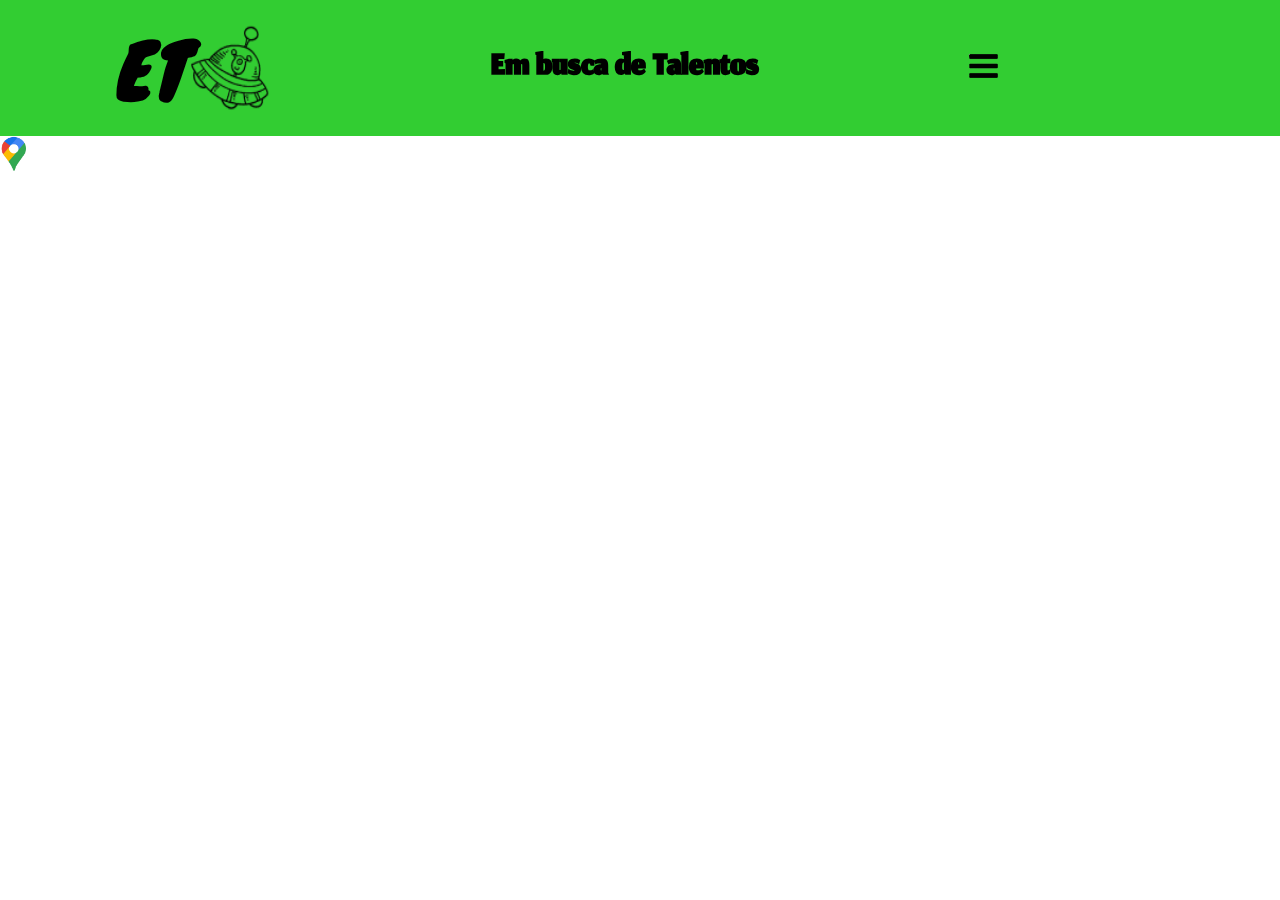
==== doacao.html @ a73eb96c "gerg" ====
<!DOCTYPE html>
<html lang="pt">

<head>
    <meta charset="UTF-8">
    <meta name="viewport" content="width=device-width, initial-scale=1.0">
    <title>em Busca de Talentos</title>
    <link rel="stylesheet" href="style.css">
</head>

<body>

    <header class="Cor">
        <div class="Et">
            <h2>ET</h2>
            <img class="img-et" src="et-removebg-preview 1.png" alt="Et">
        </div>
        <div class="Titulo">
            <h2>Em busca de Talentos</h2>
        </div>

        <input type="checkbox" id="menu" class="caixa">
        <label for="menu">
            <h3 class="texto"></h3>
            <img class="Barras" src="images-removebg-preview.png" alt="barras">
        </label>
        <ul class="lista">
            <li class="lista-item"> <a href="#">Sobre Nós</a></li>
            <li class="lista-item"> <a href="index.html">inicio</a> </li>
            <li class="lista-item"> <a href="#">doação</a></li>
        </ul>
    </header>
           
    <div>
        <a
            href="https://www.google.com.br/maps/place/Col%C3%A9gio+Estadual+do+Paran%C3%A1/@-25.4261927,-49.2673192,17.25z/data=!4m6!3m5!1s0x94dce416950f8e93:0x2d3ec1ab7018a1d4!8m2!3d-25.4233335!4d-49.2668191!16s%2Fg%2F122j3rb1?entry=ttu"><img
                class="Outra-img" src="maps-removebg-preview.png" alt="logo maps"></a>
    </div>

</body>

</html>
---- style.css ----
@import url('https://fonts.googleapis.com/css2?family=Jomhuria&display=swap');
@import url('https://fonts.googleapis.com/css2?family=Jomhuria&family=Knewave&display=swap');
@import url('https://fonts.googleapis.com/css2?family=ABeeZee:ital@0;1&family=Jomhuria&family=Knewave&display=swap');
 
.Titulo {
    font-size: 145%;
    font-family: "Jomhuria", serif;
    font-weight: 1000;
    font-style: normal;
   
 
}


.Cor {
    background-color: limegreen;
 display: flex;
    align-items: center;
    justify-content: space-around;
}

.Objetivo{
    margin-left: 1%;
}
.Paragrafo{
    margin-left: 50px;
}
.Et{
    font-family: "Knewave", system-ui;
    font-weight: 400;
    font-style: normal;
    display: flex;
    font-size: 200%;
    align-items: center;

}

h2{
    margin: 0;
}
.img-et{
   
    width: 50% ;
    height: 50%;
}

.Barras{
    width: 15%;

}


.Indiano{
    display: grid;
    grid-template-columns: 50% 50%;
}
.img-indiano{
    width: 100%;
}
.Espaço{
    margin-left: 25px;
}
h3{
    font-family: "ABeeZee", sans-serif;
  font-weight: 400;
  font-style: normal;
}
.Outra-img{
    width: 2%;
}
*{
    margin: 0;
}
header{
    display: flex;
align-items: center;
padding: 12px;
justify-content: space-around;
background-color:  rgb(2, 107, 2);
color: black;
position: relative;
}
ul li{
    list-style: none;
}
.texto{
    color: black;
}
a{
    color: white;
    text-decoration: none;
}
.lista{
    display: none;
    position: absolute;
    top: 100%;
    background-color:rgb(2, 107, 2) ;
    width: 100%;
    padding: 12px 0;
    text-align: center;
} 
.caixa:checked ~.lista{
    display: block;
}
#menu{
    display: none;
}
.lista-item{
    padding: 12px 0;
}


@media screen and (min-width: 1024px) {
    .Et {
        font-size: 300%;
    }
    .Titulo{
        font-size: 34px;
    }
    .img-et{
        width: 90px;
        height: 90px;
        .lista{
            right: 8%;
    width: 14%;
    padding: 20px;
    text-align: start;
        }
    
     .lista-item:hover{
        background-color: rgb(2, 107, 2) (119,51,51);
     
    }
}
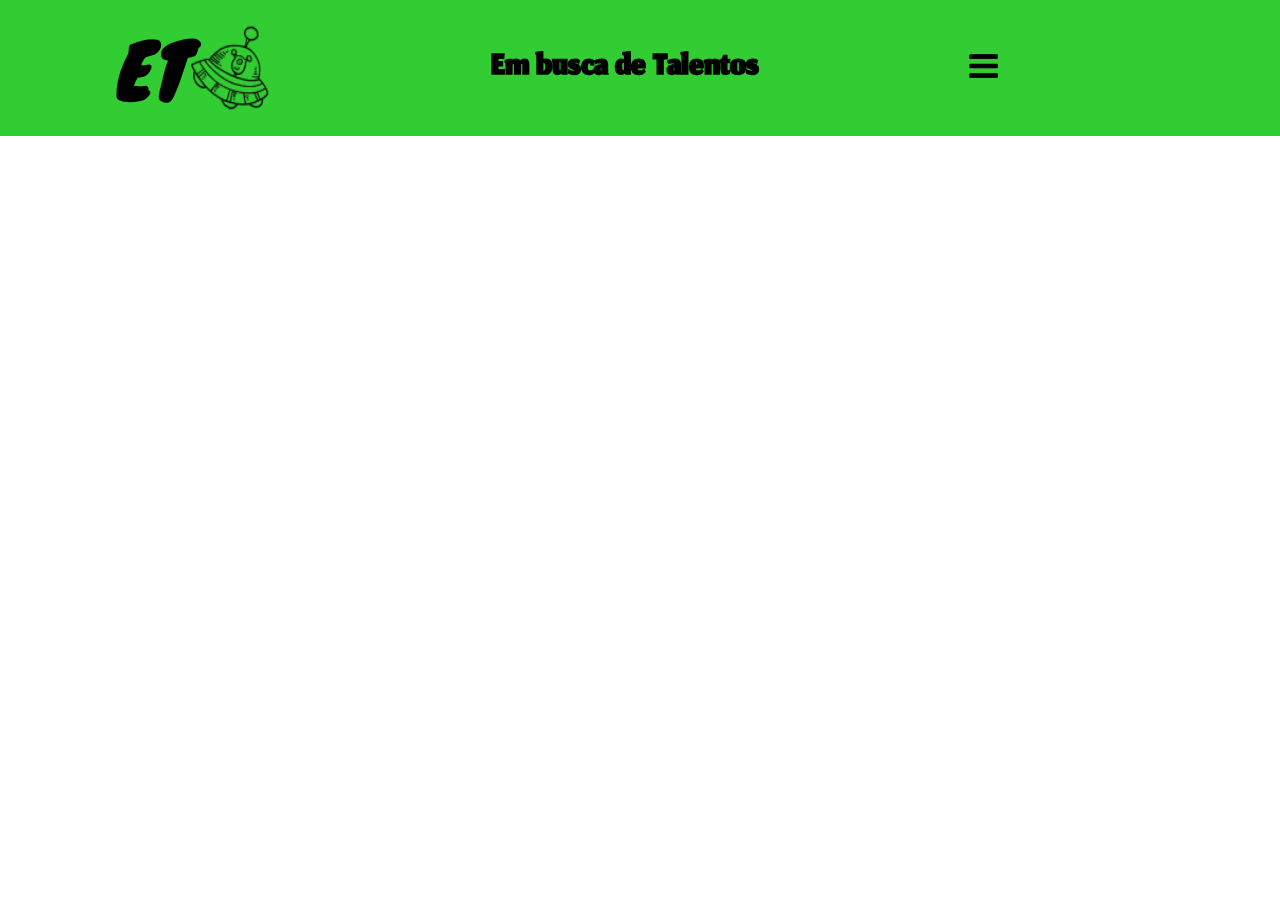
==== commit b05555b8: "asef" ====
--- a/doacao.html
+++ b/doacao.html
@@ -31,12 +31,7 @@
         </ul>
     </header>
            
-    <div>
-        <a
-            href="https://www.google.com.br/maps/place/Col%C3%A9gio+Estadual+do+Paran%C3%A1/@-25.4261927,-49.2673192,17.25z/data=!4m6!3m5!1s0x94dce416950f8e93:0x2d3ec1ab7018a1d4!8m2!3d-25.4233335!4d-49.2668191!16s%2Fg%2F122j3rb1?entry=ttu"><img
-                class="Outra-img" src="maps-removebg-preview.png" alt="logo maps"></a>
-    </div>
-
+    <iframe src="https://www.google.com/maps/embed?pb=!1m14!1m8!1m3!1d3603.360971976387!2d-49.2673192!3d-25.4261927!3m2!1i1024!2i768!4f13.1!3m3!1m2!1s0x94dce416950f8e93%3A0x2d3ec1ab7018a1d4!2sCol%C3%A9gio%20Estadual%20do%20Paran%C3%A1!5e0!3m2!1spt-BR!2sbr!4v1720012533875!5m2!1spt-BR!2sbr" width="600" height="450" style="border:0;" allowfullscreen="" loading="lazy" referrerpolicy="no-referrer-when-downgrade"></iframe>
 </body>
 
 </html>